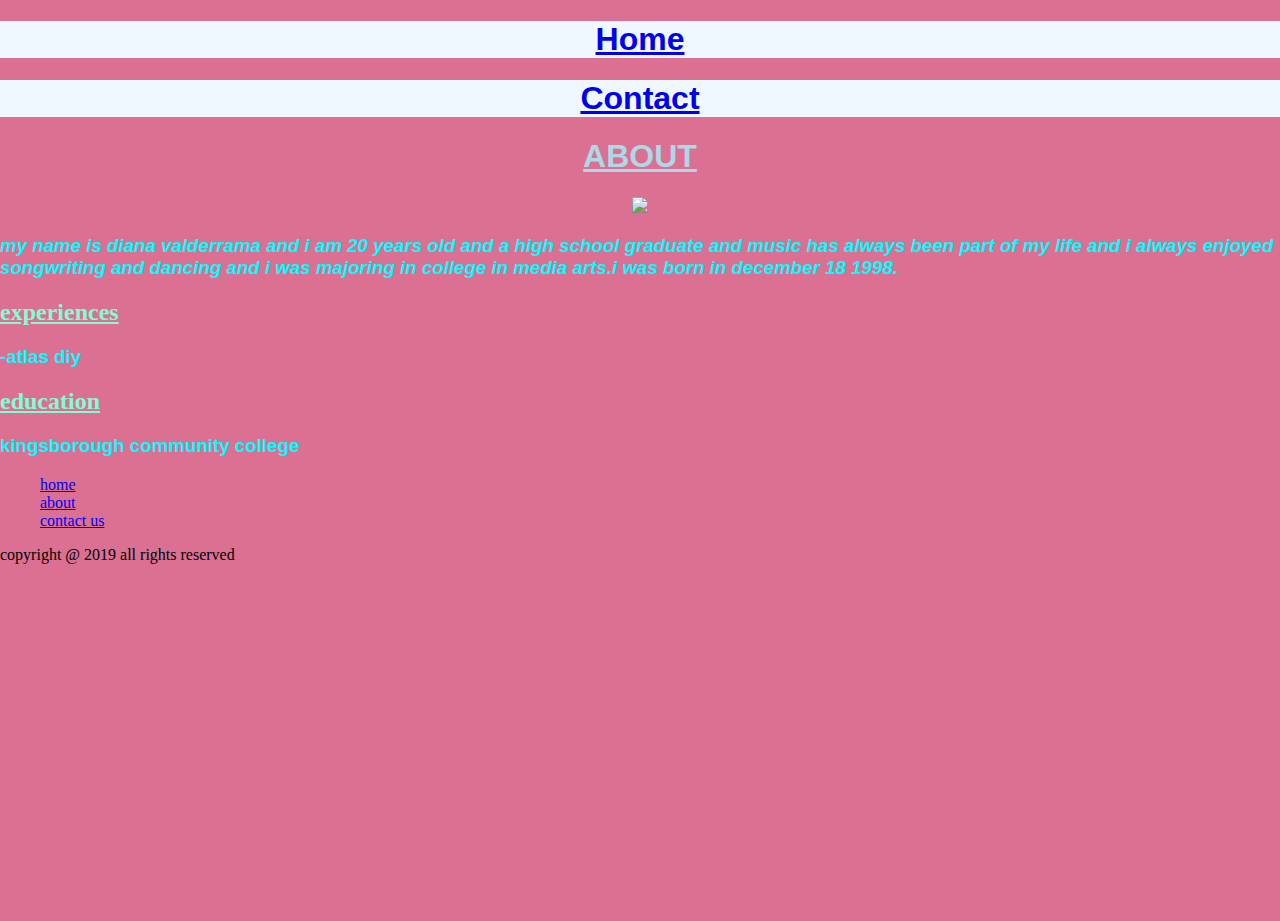
==== about.html @ a5916e0b "commit" ====
<!doctype html>
<html>

<head>
	<title>about</title>
	<link rel="stylesheet" href="assets/assets/css/style.css">
	<style>
		#about h3 {
			font-family: sans-serif;
			color: aqua;
		}

		h2 {
			color: aquamarine
		}

		#icon {
			background-color: aliceblue;
		}
		#contacticon {
				background-color: aliceblue;
			}

	</style>
</head>

<body style="background-color:palevioletred;">

	<body>
		<header>
			<h1 id="icon"><a href="index.html">Home</a></h1>
			<h1 id="contacticon"><a href="contact.html">Contact</a></h1>
			<h1><u>ABOUT</u></h1>
			<nav><img src="..img/rose_gallery.jpeg">
			</nav>
		</header>
		<div id="about">
			<h3><i>my name is diana valderrama and i am 20 years old and a high school graduate and music has always been part of my life and i always enjoyed songwriting and dancing and i was majoring in college in media arts.i was born in december 18 1998. </i></h3>
			<H2><u>experiences</u></H2>
			<h3>-atlas diy</h3>
			<H2><u>education</u></H2>
			<h3>kingsborough community college</h3>
			<ul>
				<li><a href="index.html">home</a></li>
				<li><a href="about.html">about</a></li>
				<li><a href="contact.html">contact us</a></li>
			</ul>
			copyright @ 2019 all rights reserved
---- assets/assets/css/style.css ----
#home {
	background-image: url(../img/ocean.jpeg);
	background-size:cover;
	background-position: center top;
	background-attachment: fixed;
	min-height: 80vh;
	width: 500px;
	padding: 0;
	margin: 0 auto;
}

body {
background-image: url(../img/skyscrapers_AdobeStock_80735091-1024x619.jpg);
	background-size: cover;
	background-position: center center;
	background-attachment: fixed;
	background-blend-mode:soft-light;
	min-height: 100vh;
	padding: 0px;
	margin: 0 auto;
}
nav a {
	list-style-type: none;
	top: 2em;
	margin: 0;
	padding: 0;
	top: 2em;
	left: 1em;
	width: 9em
}

h3 {
	font-family: sans-serif;
	color: greenyellow;
}

h1 {
	font-family: sans-serif;
	color: lightblue;
}

h3 {
	font-family: cursive;
	color: midnightblue;
}
img{
	position: inherit;
}
header{
	text-align: center;
}

ul{
	list-style-type: none;
}
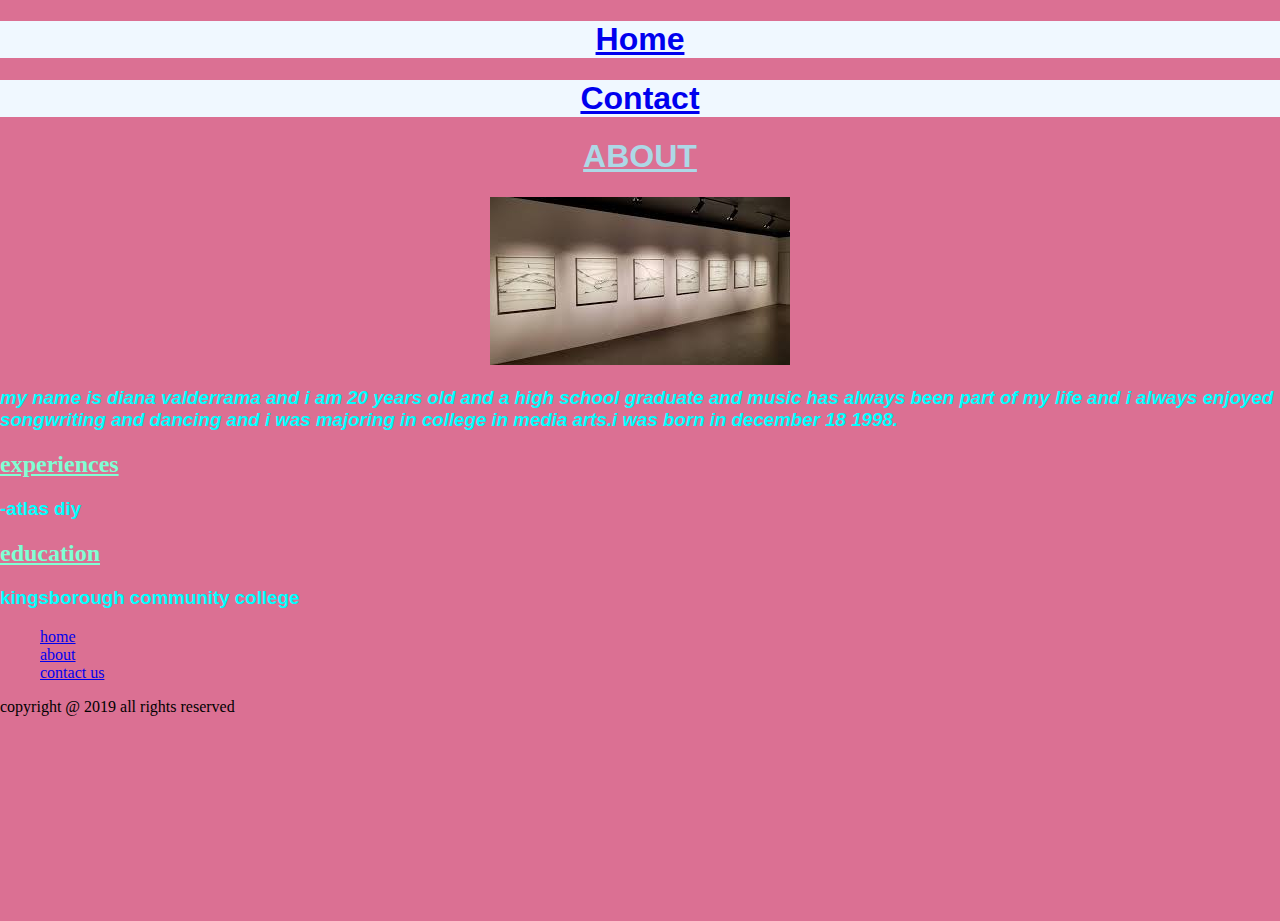
==== commit f3bb4397: "commit" ====
--- a/about.html
+++ b/about.html
@@ -31,7 +31,7 @@
 			<h1 id="icon"><a href="index.html">Home</a></h1>
 			<h1 id="contacticon"><a href="contact.html">Contact</a></h1>
 			<h1><u>ABOUT</u></h1>
-			<nav><img src="..img/rose_gallery.jpeg">
+			<nav><img src="../assets/img/rose_gallery.jpeg">
 			</nav>
 		</header>
 		<div id="about">
--- a/assets/assets/css/style.css
+++ b/assets/assets/css/style.css
@@ -1,6 +1,6 @@
 #home {
 	background-image: url(../img/ocean.jpeg);
-	background-size:cover;
+	background-size: cover;
 	background-position: center top;
 	background-attachment: fixed;
 	min-height: 80vh;
@@ -10,15 +10,16 @@
 }
 
 body {
-background-image: url(../img/skyscrapers_AdobeStock_80735091-1024x619.jpg);
+	background-image: url(../assets/img/skyscrapers_AdobeStock_80735091-1024x619.jpg);
 	background-size: cover;
 	background-position: center center;
 	background-attachment: fixed;
-	background-blend-mode:soft-light;
+	background-blend-mode: soft-light;
 	min-height: 100vh;
 	padding: 0px;
 	margin: 0 auto;
 }
+
 nav a {
 	list-style-type: none;
 	top: 2em;
@@ -43,14 +44,15 @@
 	font-family: cursive;
 	color: midnightblue;
 }
-img{
+
+img {
 	position: inherit;
 }
-header{
+
+header {
 	text-align: center;
 }
 
-ul{
+ul {
 	list-style-type: none;
 }
-
